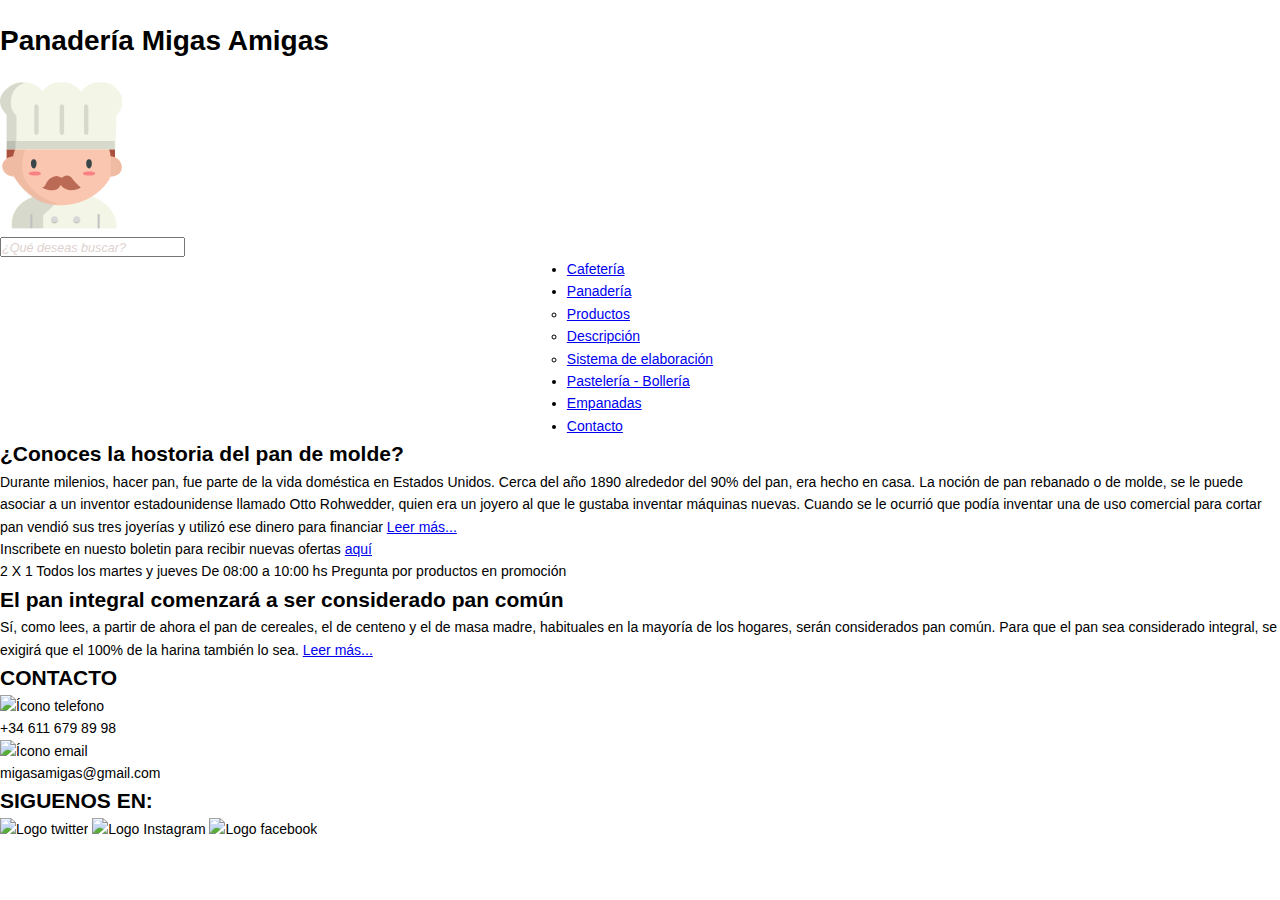
==== documentos/index.html @ 731cfc62 "Agrego imagenes y actualizo html" ====
<!DOCTYPE html>
<html lang="es">

<head>
    <meta charset="UTF-8">
    <meta http-equiv="X-UA-Compatible" content="IE=edge">
    <meta name="viewport" content="width=device-width, initial-scale=1.0">
    <link rel="stylesheet" href="../normalize.css">
    <link rel="stylesheet" href="../styles.css">
    <title>Panadería Migas Amigas</title>
</head>

<body>

    <header>
        <h1 class="title-main">Panadería Migas Amigas</h1>

        <a href="index.html">
            <img src="../images/LOGOlogo.png" alt="Logo Panadería" />
        </a>

        <form action="">
            <input type="search" placeholder="¿Qué deseas buscar?" />
        </form>

        <nav id="nav-menu" class="nav-menu">
            <ul>
                <li><a href="cafeteria.html" class="nav-menu--item">Cafetería</a></li>
                <li><a href="panaderia.html" class="nav-menu--item">Panadería</a>
                    <ul>
                        <li><a href="#">Productos</a></li>
                        <li><a href="#">Descripción</a></li>
                        <li><a href="#">Sistema de elaboración</a></li>
                    </ul>
                </li>
                <li><a href="pasteleriaBolleria.html" class="nav-menu--item">Pastelería - Bollería</a></li>
                <li><a href="empanadas.html" class="nav-menu--item">Empanadas</a></li>
                <li><a href="contacto.html" class="nav-menu--item">Contacto</a></li>
            </ul>
        </nav>
    </header>

    <main></main>

    <aside>
        <section>
            <h2>¿Conoces la hostoria del pan de molde?</h2>
            <p>
                Durante milenios, hacer pan, fue parte de la vida doméstica en Estados Unidos. Cerca del año 1890
                alrededor
                del 90% del pan, era hecho en casa.
                La noción de pan rebanado o de molde, se le puede asociar a un inventor estadounidense llamado Otto
                Rohwedder, quien era un joyero al que le
                gustaba inventar máquinas nuevas. Cuando se le ocurrió que podía inventar una de uso comercial para
                cortar
                pan vendió sus tres joyerías y utilizó
                ese dinero para financiar <a href="#">Leer más...</a>
            </p>
        </section>
        <div aria-label="promociones">
            <p>Inscribete en nuesto boletin para recibir nuevas ofertas <a href="#"> aquí</a></p>
            <p>
                2 X 1
                Todos los martes y jueves
                De 08:00 a 10:00 hs
                Pregunta por productos en promoción
            </p>
        </div>
        <section>
            <h2>El pan integral comenzará a ser considerado pan común</h2>
            <p>
                Sí, como lees, a partir de ahora el pan de cereales, el de centeno y el de masa madre, habituales en
                la
                mayoría de los hogares, serán considerados pan común. Para que el pan sea considerado integral, se
                exigirá
                que el 100% de la harina también lo sea. <a href="#">Leer más...</a>
            </p>
        </section>
    </aside>
    <footer>
        <h2>CONTACTO</h2>
        <img src="images/telefono.png" alt="Ícono telefono">
        <p>+34 611 679 89 98</p>
        <img src="images/Email.png" alt="Ícono email">
        <p>migasamigas@gmail.com</p>
        <h2>SIGUENOS EN: </h2>
        <img src="images/twitter.png" alt="Logo twitter">
        <img src="images/Instagram.png" alt="Logo Instagram">
        <img src="images/facebook.png" alt="Logo facebook">
    </footer>
</body>

</html>
---- styles.css ----
/* estilos generales */
:root {
    font-family: Arial, Helvetica, sans-serif;
    font-size: 14px;
    line-height: 1.6;
    --color-fondo-header:#FBD5A2;
    --color-fondo-nav:#F6E7DB;
    --color-botones:#F3F5E6;
    --color-botones-pressed:#F3B948;
    --color-fondo-main:#FDF6F6;
}

* {
    box-sizing: border-box;
    margin: 0;
    padding: 0;
}

html {
    width: 100vw;
    height: 100vh;
    min-width: 100vw;
}

body {
background-color: FDF6F6;
margin: 0;
font-family: "DM Sans", sans-serif;


}

.title {
    padding: 2.5rem 0;
}

.nav-menu {
    width: 100%;
    display: flex;
    justify-content: center;
    align-items: center;
  }

::placeholder {
    color: #DED1CF;
    font-size: 0.9em;
    font-style: italic;
  }
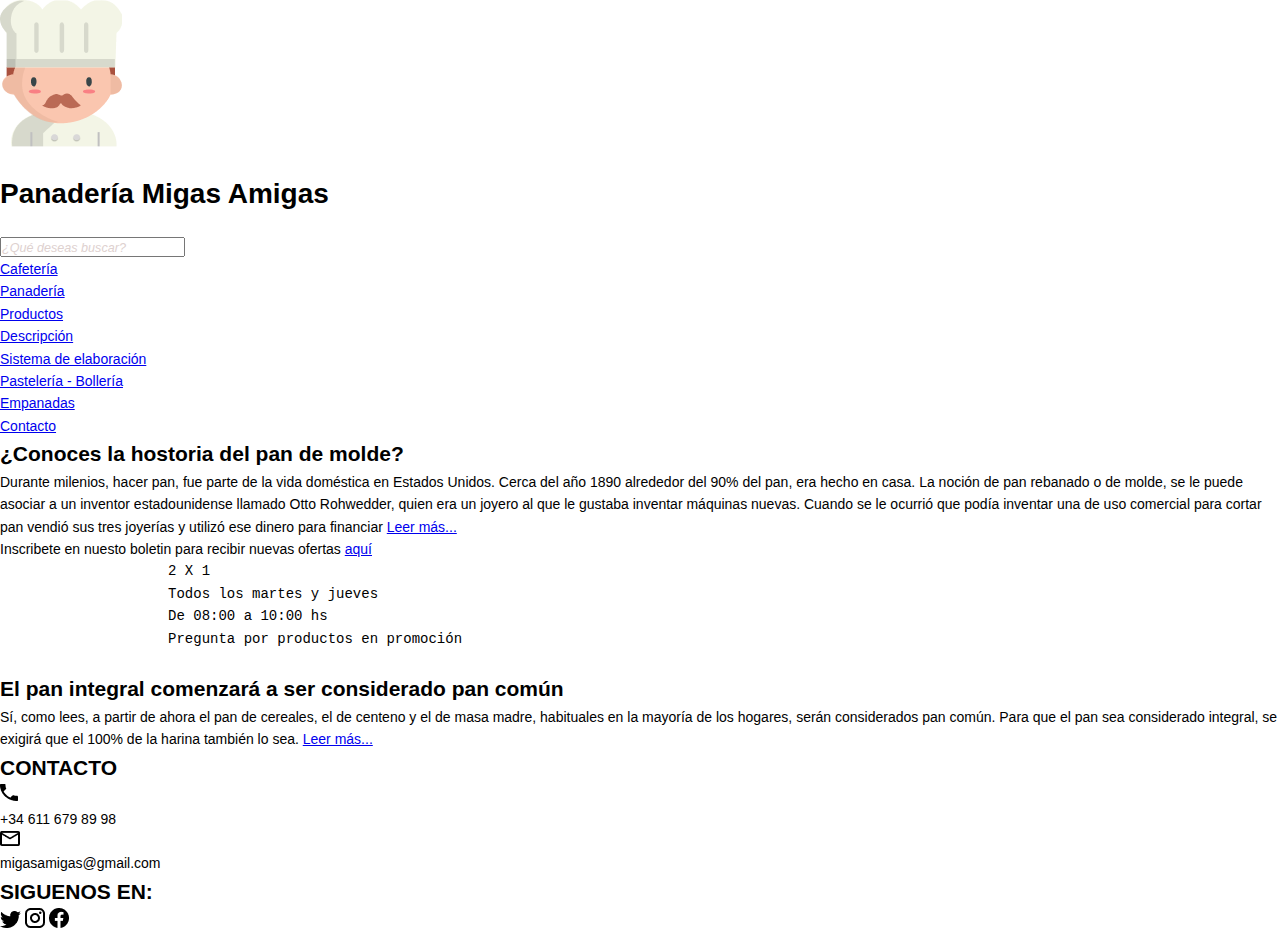
==== commit e84604ba: "actualizada panaderia" ====
--- a/documentos/index.html
+++ b/documentos/index.html
@@ -6,44 +6,44 @@
     <meta http-equiv="X-UA-Compatible" content="IE=edge">
     <meta name="viewport" content="width=device-width, initial-scale=1.0">
     <link rel="stylesheet" href="../normalize.css">
-    <link rel="stylesheet" href="../styles.css">
+    <link rel="stylesheet" href="../estilos/styles.css">
     <title>Panadería Migas Amigas</title>
 </head>
 
 <body>
 
     <header>
-        <h1 class="title-main">Panadería Migas Amigas</h1>
+         <a href="index.html" aria-label="Enlace para ir a la página principal">
+            <img class="logo" src="../images/LOGOlogo.png" alt="Enlace para ir a la página principal" />
+        </a>
 
-        <a href="index.html">
-            <img src="../images/LOGOlogo.png" alt="Logo Panadería" />
-        </a>
+        <h1 id="titulo">Panadería Migas Amigas</h1>
 
         <form action="">
             <input type="search" placeholder="¿Qué deseas buscar?" />
         </form>
-
-        <nav id="nav-menu" class="nav-menu">
+    </header>
+    
+    <main>
+        <nav id="menu">
             <ul>
-                <li><a href="cafeteria.html" class="nav-menu--item">Cafetería</a></li>
-                <li><a href="panaderia.html" class="nav-menu--item">Panadería</a>
+                <li><a href="cafeteria.html" aria-label="Enlace a la página de cafetería">Cafetería</a></li>
+                <li><a href="panaderia.html" aria-label="Enlace a la página de panadería">Panadería</a>
                     <ul>
-                        <li><a href="#">Productos</a></li>
-                        <li><a href="#">Descripción</a></li>
-                        <li><a href="#">Sistema de elaboración</a></li>
+                        <li><a href="#" aria-label="Enlace a la página de productos">Productos</a></li>
+                        <li><a href="#"aria-label="Enlace a la página de descripción">Descripción</a></li>
+                        <li><a href="#" aria-label="Enlace a la página de sistema de elaboración">Sistema de elaboración</a></li>
                     </ul>
                 </li>
-                <li><a href="pasteleriaBolleria.html" class="nav-menu--item">Pastelería - Bollería</a></li>
-                <li><a href="empanadas.html" class="nav-menu--item">Empanadas</a></li>
-                <li><a href="contacto.html" class="nav-menu--item">Contacto</a></li>
+                <li><a href="pasteleriaBolleria.html" aria-label="Enlace a la página de pastelería">Pastelería - Bollería</a></li>
+                <li><a href="empanadas.html" aria-label="Enlace a la página de empanadas">Empanadas</a></li>
+                <li><a href="contacto.html" aria-label="Enlace a la página de contacto">Contacto</a></li>
             </ul>
         </nav>
-    </header>
-
-    <main></main>
+ 
 
     <aside>
-        <section>
+        <section class="cont-aside">
             <h2>¿Conoces la hostoria del pan de molde?</h2>
             <p>
                 Durante milenios, hacer pan, fue parte de la vida doméstica en Estados Unidos. Cerca del año 1890
@@ -54,16 +54,19 @@
                 gustaba inventar máquinas nuevas. Cuando se le ocurrió que podía inventar una de uso comercial para
                 cortar
                 pan vendió sus tres joyerías y utilizó
-                ese dinero para financiar <a href="#">Leer más...</a>
+                ese dinero para financiar <a href="http://www.la-panadera.com/la-panadera/pan-de-molde-te-sabes-su-historia/" 
+                aria-label="Enlace a la página de la historia del pan molde">Leer más...</a>
             </p>
         </section>
         <div aria-label="promociones">
             <p>Inscribete en nuesto boletin para recibir nuevas ofertas <a href="#"> aquí</a></p>
             <p>
-                2 X 1
-                Todos los martes y jueves
-                De 08:00 a 10:00 hs
-                Pregunta por productos en promoción
+                <pre>
+                    2 X 1
+                    Todos los martes y jueves
+                    De 08:00 a 10:00 hs
+                    Pregunta por productos en promoción
+                </pre>
             </p>
         </div>
         <section>
@@ -73,20 +76,22 @@
                 la
                 mayoría de los hogares, serán considerados pan común. Para que el pan sea considerado integral, se
                 exigirá
-                que el 100% de la harina también lo sea. <a href="#">Leer más...</a>
+                que el 100% de la harina también lo sea. <a href="https://www.publico.es/ahorro-consumo-responsable/asi-sera-el-pan-que-compras-con-la-nueva-ley/" 
+                aria-label="Enlace a la página sobre el pan integral">Leer más...</a>
             </p>
         </section>
     </aside>
+</main>
     <footer>
         <h2>CONTACTO</h2>
-        <img src="images/telefono.png" alt="Ícono telefono">
+        <img src="../images/telefono.png" alt="Ícono telefono">
         <p>+34 611 679 89 98</p>
-        <img src="images/Email.png" alt="Ícono email">
+        <img src="../images/Email.png" alt="Ícono email">
         <p>migasamigas@gmail.com</p>
         <h2>SIGUENOS EN: </h2>
-        <img src="images/twitter.png" alt="Logo twitter">
-        <img src="images/Instagram.png" alt="Logo Instagram">
-        <img src="images/facebook.png" alt="Logo facebook">
+        <img src="../images/twitter.png" alt="Logo twitter">
+        <img src="../images/Instagram.png" alt="Logo Instagram">
+        <img src="../images/facebook.png" alt="Logo facebook">
     </footer>
 </body>
 
--- a/estilos/styles.css
+++ b/estilos/styles.css
@@ -0,0 +1,48 @@
+/* estilos generales */
+:root {
+    font-family: Arial, Helvetica, sans-serif;
+    font-size: 14px;
+    line-height: 1.6;
+    --color-fondo-header:#FBD5A2;
+    --color-fondo-nav:#F6E7DB;
+    --color-botones:#F3F5E6;
+    --color-botones-pressed:#F3B948;
+    --color-fondo-main:#FDF6F6;
+}
+
+* {
+    box-sizing: border-box;
+    margin: 0;
+    padding: 0;
+}
+
+html {
+    width: 100vw;
+    height: 100vh;
+    min-width: 100vw;
+}
+
+body {
+background-color: FDF6F6;
+margin: 0;
+font-family: "DM Sans", sans-serif;
+
+
+}
+
+.title {
+    padding: 2.5rem 0;
+}
+
+.nav-menu {
+    width: 100%;
+    display: flex;
+    justify-content: center;
+    align-items: center;
+  }
+
+::placeholder {
+    color: #DED1CF;
+    font-size: 0.9em;
+    font-style: italic;
+  }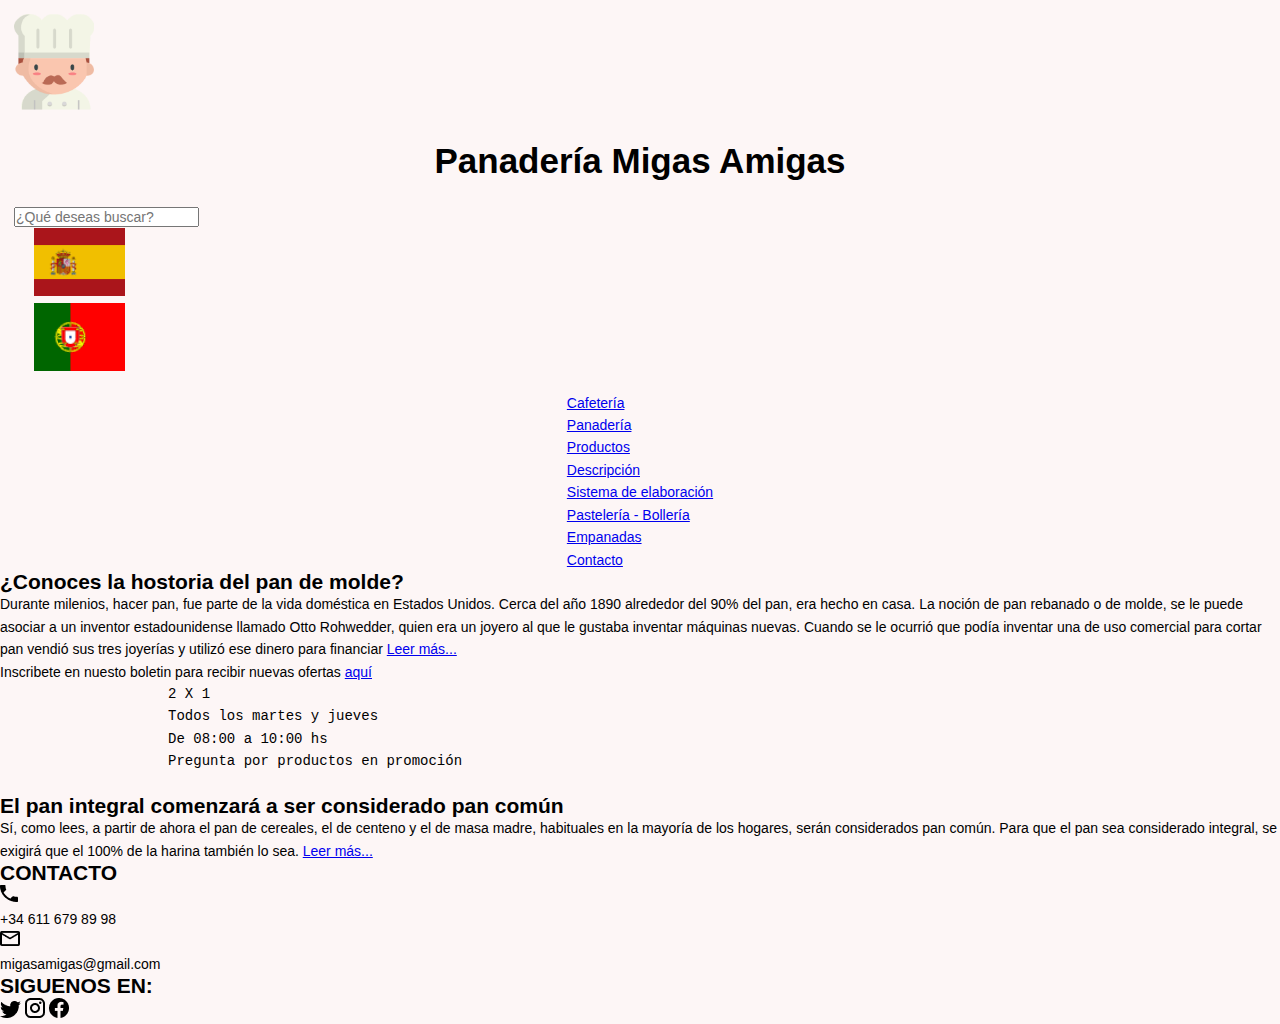
==== commit 22c93d69: "gardando actualizaciones" ====
--- a/documentos/index.html
+++ b/documentos/index.html
@@ -22,6 +22,16 @@
         <form action="">
             <input type="search" placeholder="¿Qué deseas buscar?" />
         </form>
+        <nav class="idioma">
+            <ul>
+                <li><a href="" aria-label="Enlace para cambiar la página
+                            a español"><img src="../images/spainFlag.png" alt="Icono
+                                idioma español"></a></li>
+                <li><a href="en/index.html" aria-label="Enlace para cambiar
+                            la página a Portugues"><img src="../images/portugalFlag.png" alt="Icono
+                                idioma portugues"></a></li>
+            </ul>
+        </nav>
     </header>
     
     <main>
--- a/estilos/styles.css
+++ b/estilos/styles.css
@@ -1,8 +1,17 @@
+@charset "UTF-8";
 /* estilos generales */
+*,
+*::after,
+*::before {
+    box-sizing: border-box;
+    margin: 0;
+    padding: 0;
+}
+
 :root {
     font-family: Arial, Helvetica, sans-serif;
     font-size: 14px;
-    line-height: 1.6;
+    line-height: 1.6rem;
     --color-fondo-header:#FBD5A2;
     --color-fondo-nav:#F6E7DB;
     --color-botones:#F3F5E6;
@@ -10,38 +19,73 @@
     --color-fondo-main:#FDF6F6;
 }
 
-* {
-    box-sizing: border-box;
-    margin: 0;
-    padding: 0;
+/* =============================== Estilos del cuerpo ===============================*/
+
+body {
+    background-color: var(--color-fondo-main) ;
+    display: flex;
+    flex-direction: column;
+    justify-content: space-between;
 }
 
-html {
-    width: 100vw;
-    height: 100vh;
-    min-width: 100vw;
+/* ==================================== Estilo cabecera ============================ */
+header {
+    width: 100%;
+    height: auto;
+    max-height: max-content;
+    padding: 1rem;
 }
 
-body {
-background-color: FDF6F6;
-margin: 0;
-font-family: "DM Sans", sans-serif;
-
-
+.logo {
+    width: auto;
+    max-width: 80px;
+    height: auto;
 }
 
-.title {
-    padding: 2.5rem 0;
+#titulo {
+    width: auto;
+    height: auto;
+    font-size: 2.5rem;
+    /* font-family: ; */
+    text-align: center;
+    line-height: 3rem;
 }
 
-.nav-menu {
+nav.idioma {
+    width: 10%;
+    min-width: 20px;
+    padding-right: 1rem;   
+}
+
+.idioma img {
+    width: 100%;
+    height: auto;
+}
+
+.idioma li {
+    margin-left: 20px;
+    list-style: none;
+}
+
+.idioma a:hover img{
+    transform: scale(1.2);
+}
+
+/*=============================== Estilo menú =============== */
+
+nav#menu {
     width: 100%;
     display: flex;
     justify-content: center;
     align-items: center;
   }
 
-::placeholder {
+  nav#menu li {
+    color: black;
+    list-style: none;
+  }
+
+li a::placeholder {
     color: #DED1CF;
     font-size: 0.9em;
     font-style: italic;
